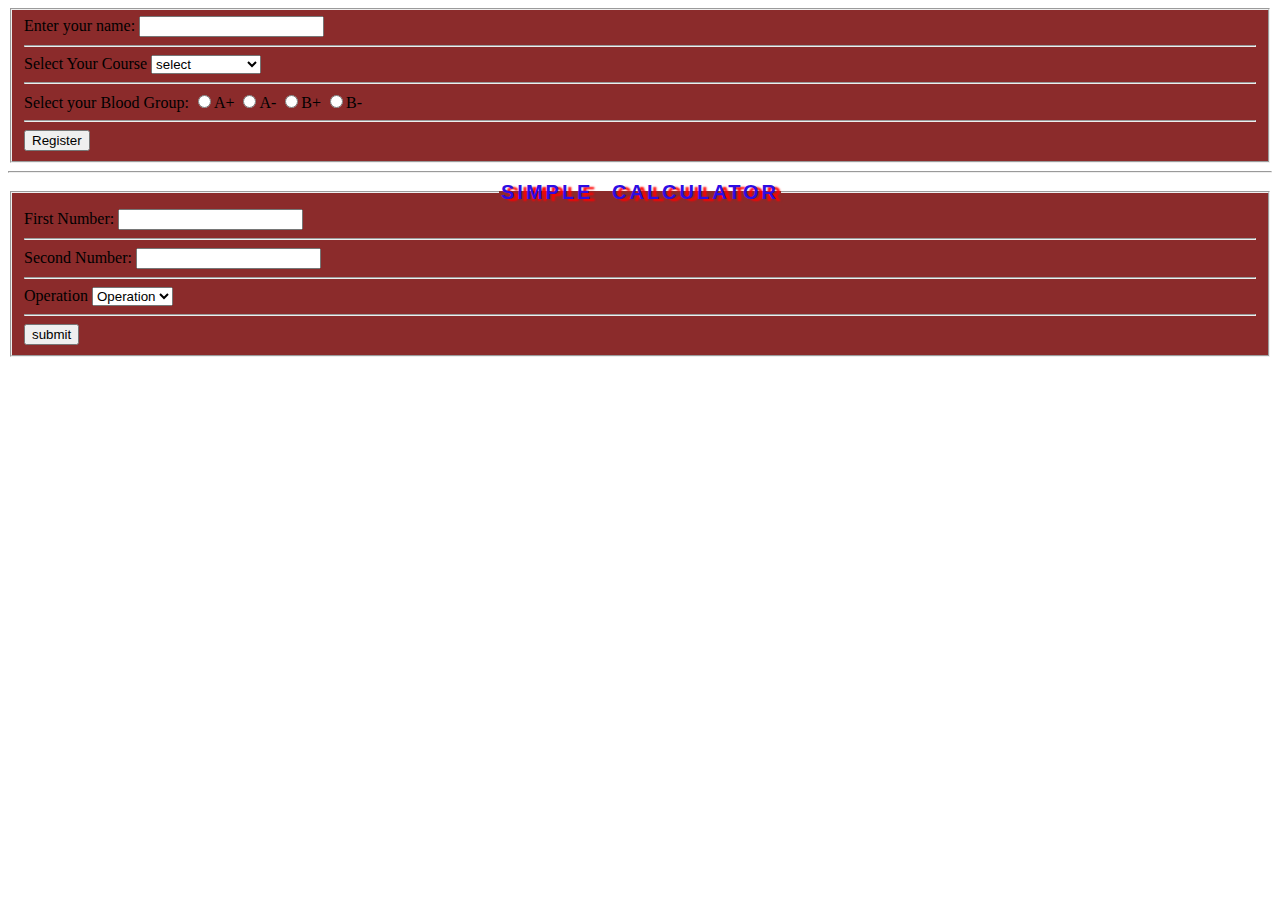
==== class_5/index.html @ 9d3f1a39 "class 18" ====
<!DOCTYPE html>
<html lang="en">
<head>
    <meta charset="UTF-8">
    <meta name="viewport" content="width=device-width, initial-scale=1.0">
    <title>HTML & CSS</title>
    <link rel="stylesheet" href="assets/css/style.css">        
</head>
<body>
<fieldset>
    <form action="" method="get"> 

        <label for="name">Enter your name: </label>
        <input type="text" name="name" id="name">
        <hr>

        <label for="select">Select Your Course</label>
        <select name="select" id="" required>
            <option value="">select</option>
            <option value="PHP & Laravel">PHP & Laravel</option>
            <option value="c, c++">c, c++</option>
            <option value="Python/Jango">Python/Jango</option>
        </select>
            <hr>
            <label for=""> Select your Blood Group: </label> 
                <input type="radio" name="BloodGroup" id=""><label>A+</label>
                <input type="radio" name="BloodGroup" id=""><label>A-</label>
                <input type="radio" name="BloodGroup" id=""><label>B+</label>
                <input type="radio" name="BloodGroup" id=""><label>B-</label>
            </select>
            <hr>

     <!-- <input type="submit" value="Submit"> -->
        <button type="submit">Register</button>
    </form>
    </fieldset>
    <hr>
    <fieldset>
        <legend class="green"> Simple Calculator</legend>
    <form action="" method="get">
        <label for="first_number">First Number:</label> 
        <input type="number" name="first_number" id=""><hr>
        <label for="second_number">Second Number:</label> 
        <input type="number" name="second_number" id=""><hr>

        <label for="operation">Operation</label>
        <select name="operation" id="operation">
        <option value="">Operation</option>
        <option value="add">+</option>
        <option value="sub">-</option>
        <option value="mul">*</option>
        <option value="div">/</option>
        </select>
<hr>
        <input type="submit" value="submit">

    </form>
    </fieldset>
    
</body>
</html>
---- class_5/assets/css/style.css ----
fieldset{
      background: rgb(139, 43, 43);
}
.green{
    color: rgb(45, 12, 228);
    text-align: center;
    font-size: 20px;
    font-weight: 800;
    text-transform: uppercase;
    letter-spacing: 3px;
    word-spacing: 10px;
    text-shadow: 5px 2px 2px  red;
    font-family:'Gill Sans', 'Gill Sans MT', Calibri, 'Trebuchet MS', sans-serif ;
}
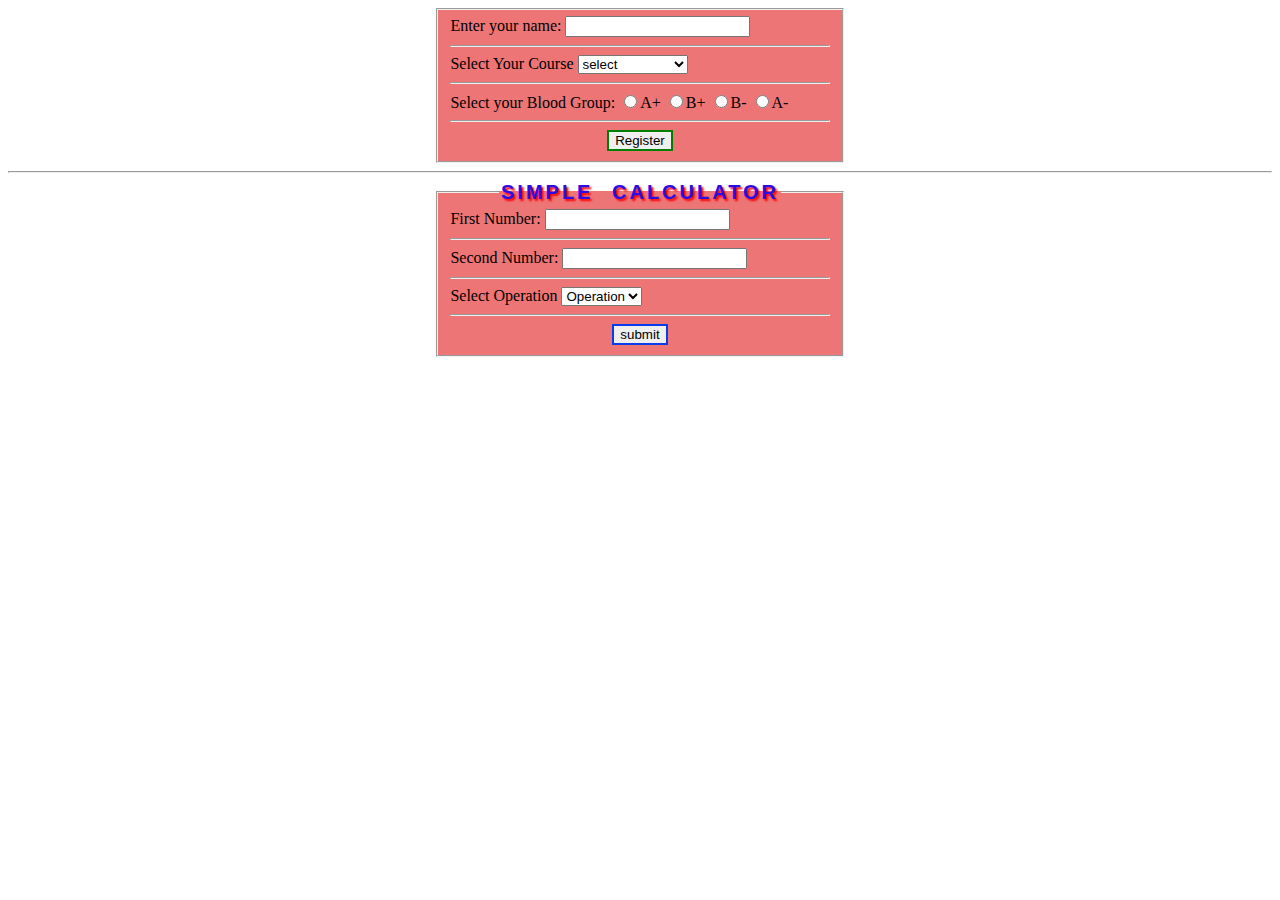
==== commit 33011e63: "class 5 done" ====
--- a/class_5/index.html
+++ b/class_5/index.html
@@ -1,61 +1,55 @@
 <!DOCTYPE html>
 <html lang="en">
-<head>
-    <meta charset="UTF-8">
-    <meta name="viewport" content="width=device-width, initial-scale=1.0">
-    <title>HTML & CSS</title>
-    <link rel="stylesheet" href="assets/css/style.css">        
-</head>
-<body>
-<fieldset>
-    <form action="" method="get"> 
-
-        <label for="name">Enter your name: </label>
-        <input type="text" name="name" id="name">
+    <head>
+        <meta charset="UTF-8">
+        <meta name="viewport" content="width=device-width, initial-scale=1.0">
+        <title>HTML & CSS</title>
+        <link rel="stylesheet" href="assets/css/style.css">
+    </head>
+    <body>
+        <fieldset>
+            <form action method="get">
+                <label for="name">Enter your name: </label>
+                <input type="text" name="name" id="name">
+                <hr>
+                <label for="select">Select Your Course</label>
+                <select name="select" id="select" required>
+                    <option value>select</option>
+                    <option value="PHP & Laravel">PHP & Laravel</option>
+                    <option value="c, c++">c, c++</option>
+                    <option value="Python/Jango">Python/Jango</option>
+                </select>
+                <hr>
+                <label for> Select your Blood Group: </label>
+                <input type="radio" name="BloodGroup" id><label>A+</label>
+                <input type="radio" name="BloodGroup" id><label>B+</label>
+                <input type="radio" name="BloodGroup" id><label>B-</label>
+                <input type="radio" name="BloodGroup" id><label>A-</label>
+                <hr>
+                <!-- <input type="submit" value="Submit"> -->
+                <button type="submit">Register</button>
+            </form>
+        </fieldset>
         <hr>
-
-        <label for="select">Select Your Course</label>
-        <select name="select" id="" required>
-            <option value="">select</option>
-            <option value="PHP & Laravel">PHP & Laravel</option>
-            <option value="c, c++">c, c++</option>
-            <option value="Python/Jango">Python/Jango</option>
-        </select>
-            <hr>
-            <label for=""> Select your Blood Group: </label> 
-                <input type="radio" name="BloodGroup" id=""><label>A+</label>
-                <input type="radio" name="BloodGroup" id=""><label>A-</label>
-                <input type="radio" name="BloodGroup" id=""><label>B+</label>
-                <input type="radio" name="BloodGroup" id=""><label>B-</label>
-            </select>
-            <hr>
-
-     <!-- <input type="submit" value="Submit"> -->
-        <button type="submit">Register</button>
-    </form>
-    </fieldset>
-    <hr>
-    <fieldset>
-        <legend class="green"> Simple Calculator</legend>
-    <form action="" method="get">
-        <label for="first_number">First Number:</label> 
-        <input type="number" name="first_number" id=""><hr>
-        <label for="second_number">Second Number:</label> 
-        <input type="number" name="second_number" id=""><hr>
-
-        <label for="operation">Operation</label>
-        <select name="operation" id="operation">
-        <option value="">Operation</option>
-        <option value="add">+</option>
-        <option value="sub">-</option>
-        <option value="mul">*</option>
-        <option value="div">/</option>
-        </select>
-<hr>
-        <input type="submit" value="submit">
-
-    </form>
-    </fieldset>
-    
-</body>
+        <fieldset>
+            <legend class="green"> Simple Calculator</legend>
+            <form action method="get">
+                <label for="first_number">First Number:</label>
+                <input type="number" name="first_number">
+                <hr>
+                <label for="second_number">Second Number:</label>
+                <input type="number" name="second_number"><hr>
+                <label for="">Select Operation</label>
+                <select name id>
+                    <option value>Operation</option>
+                    <option value="add">+</option>
+                    <option value="sub">-</option>
+                    <option value="mul">*</option>
+                    <option value="div">/</option>
+                </select>
+                <hr>
+                <input type="submit" value="submit" class="center">
+            </form>
+        </fieldset>
+    </body>
 </html>--- a/class_5/assets/css/style.css
+++ b/class_5/assets/css/style.css
@@ -1,5 +1,20 @@
 fieldset{
-      background: rgb(139, 43, 43);
+      background: rgb(238, 117, 117);
+      /* margin: 0px auto; */
+      width: 30%;
+      margin: 0px auto;
+
+}
+.center{
+    border: 2px solid rgb(7, 61, 239);
+    /* text-align: center; */
+    display: block;
+    margin: 0px auto;
+}
+button{
+    border: 2px solid green;
+    display: block;
+    margin:0px auto;
 }
 .green{
     color: rgb(45, 12, 228);
@@ -9,6 +24,6 @@
     text-transform: uppercase;
     letter-spacing: 3px;
     word-spacing: 10px;
-    text-shadow: 5px 2px 2px  red;
+    text-shadow: 2px 2px 2px  #ff0000;
     font-family:'Gill Sans', 'Gill Sans MT', Calibri, 'Trebuchet MS', sans-serif ;
-}+}
